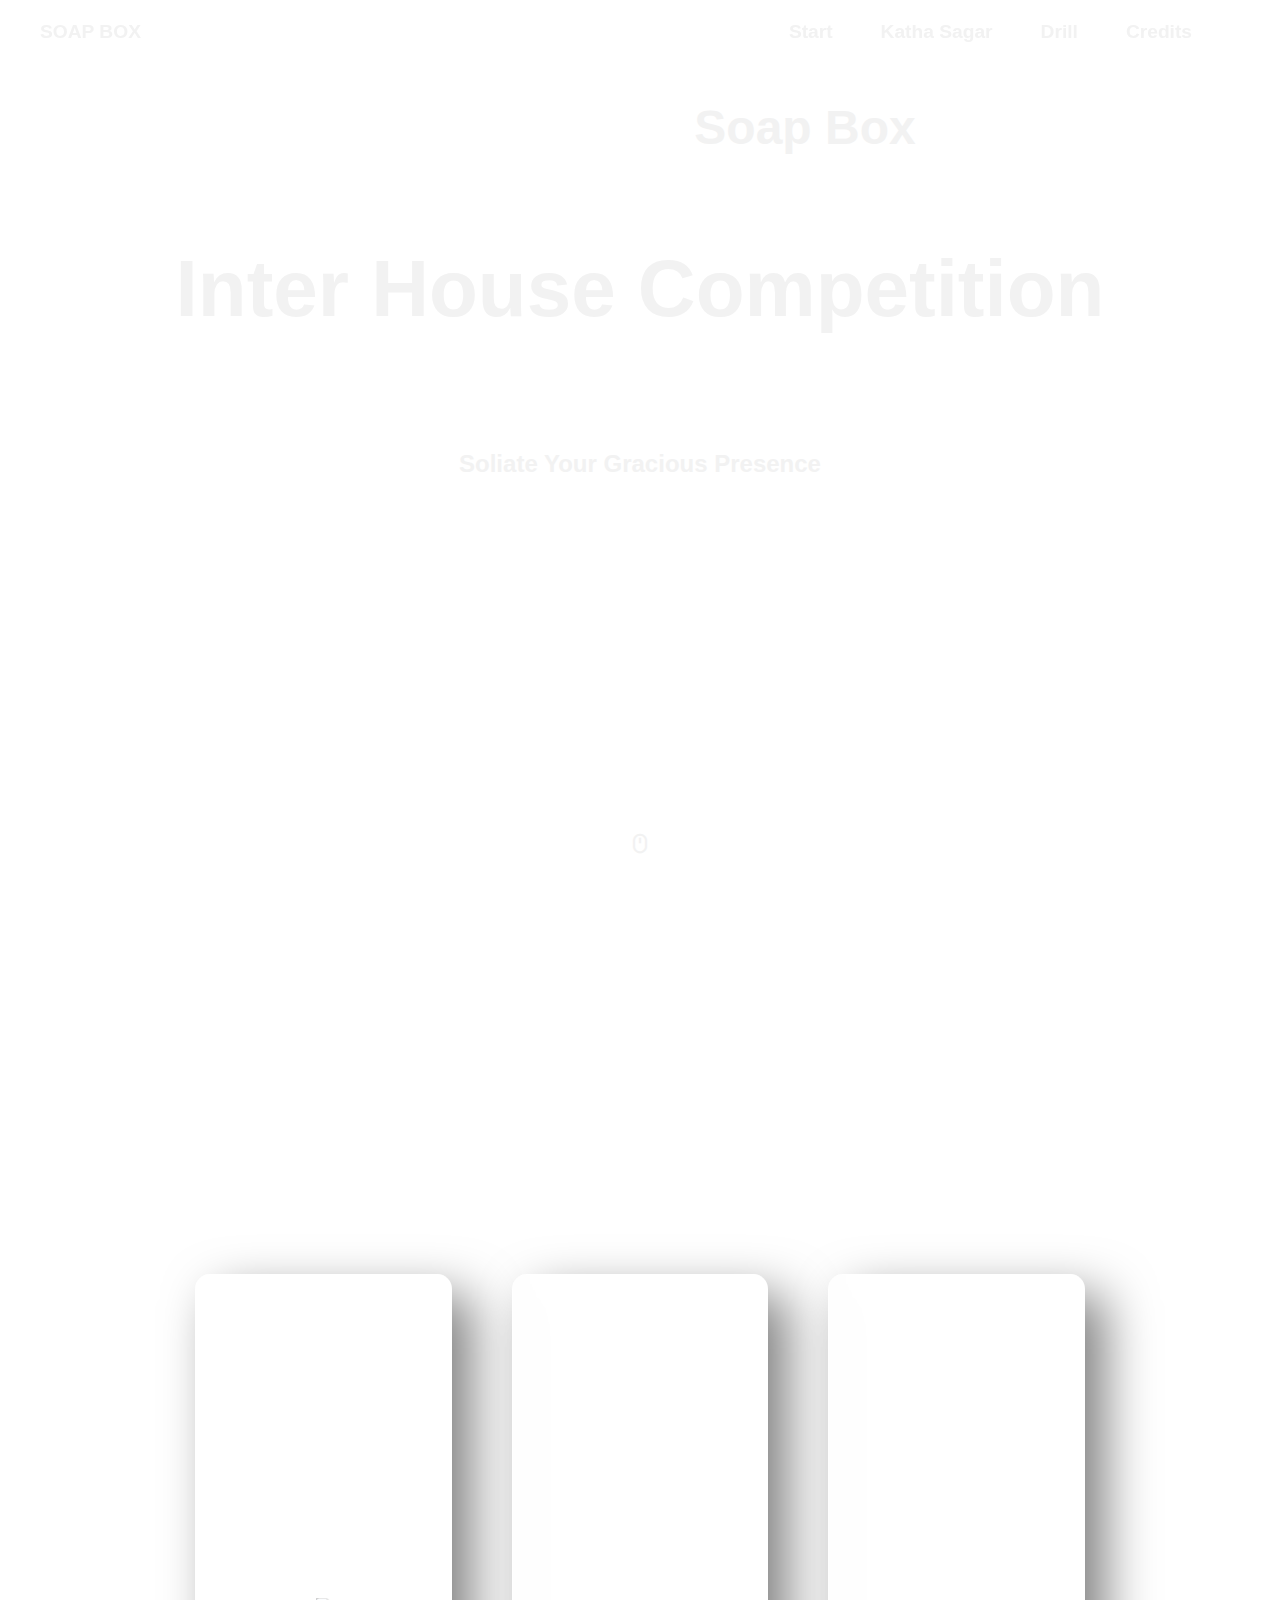
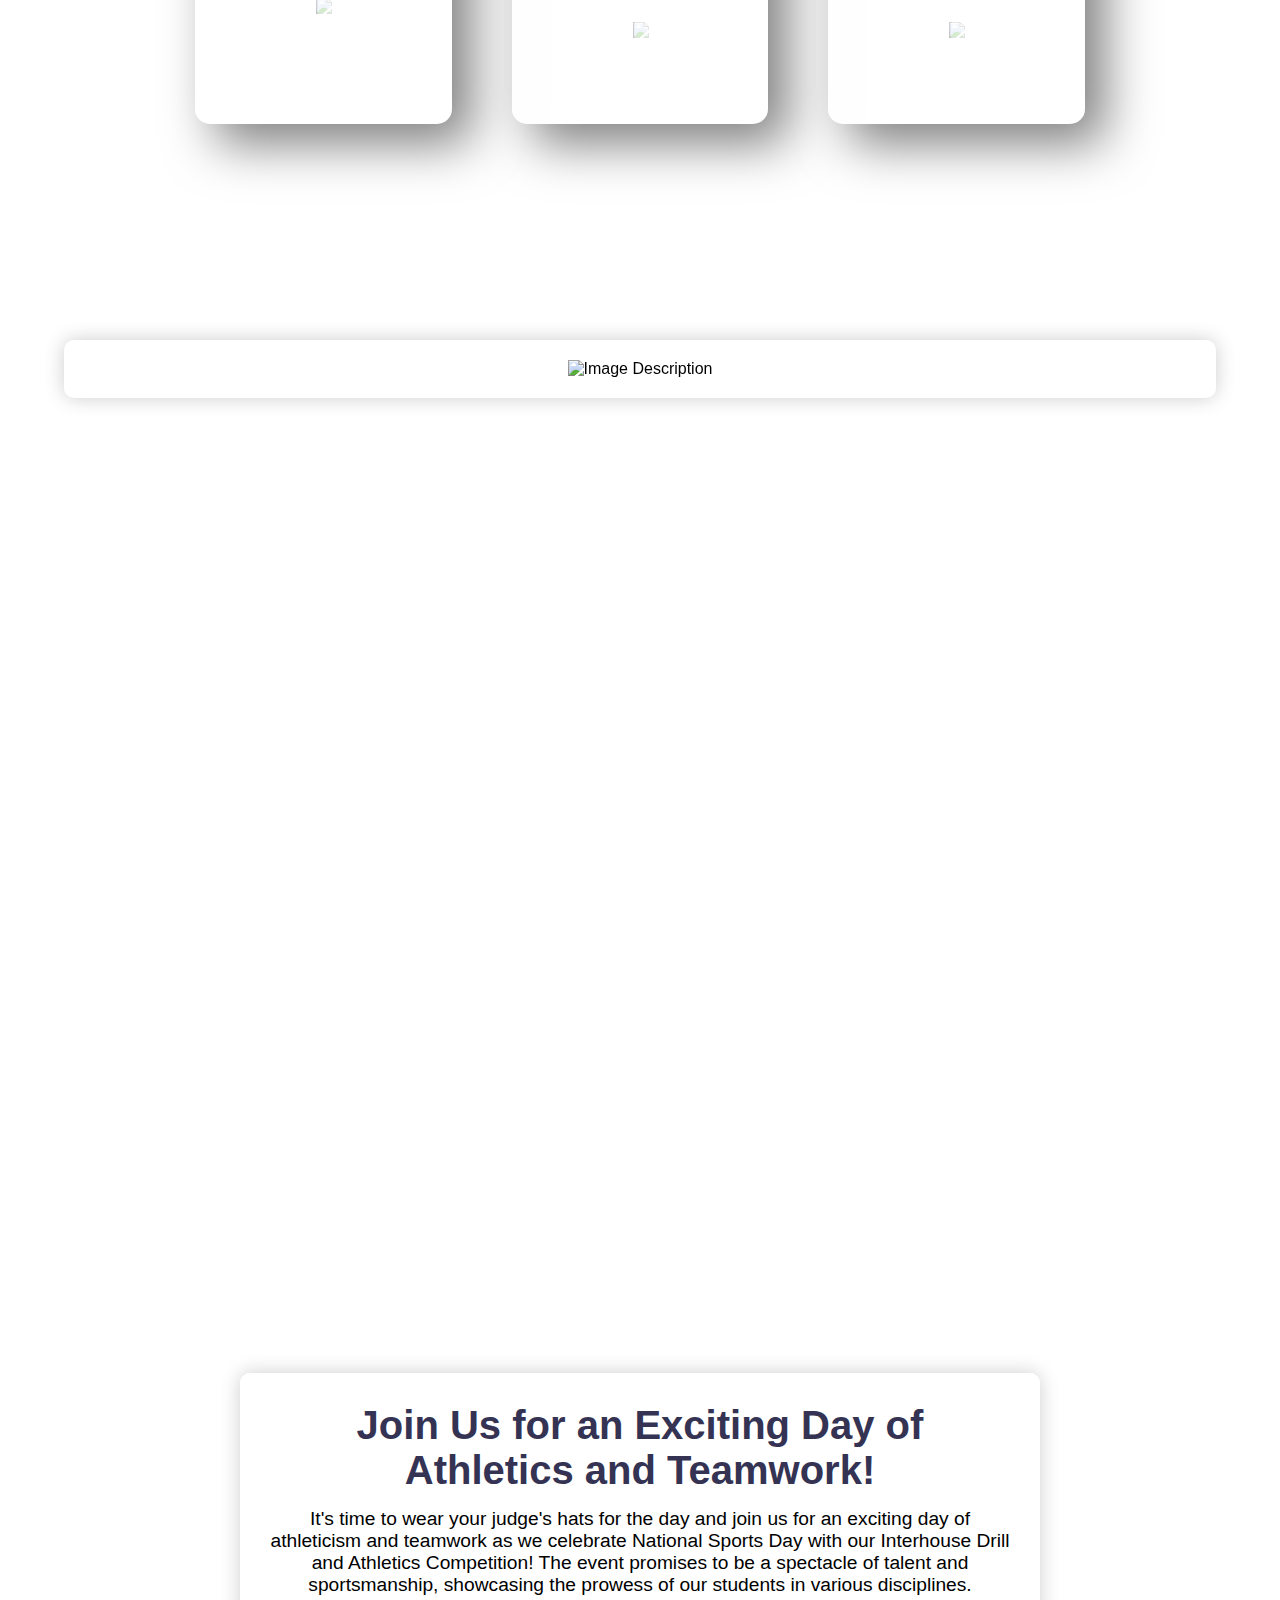
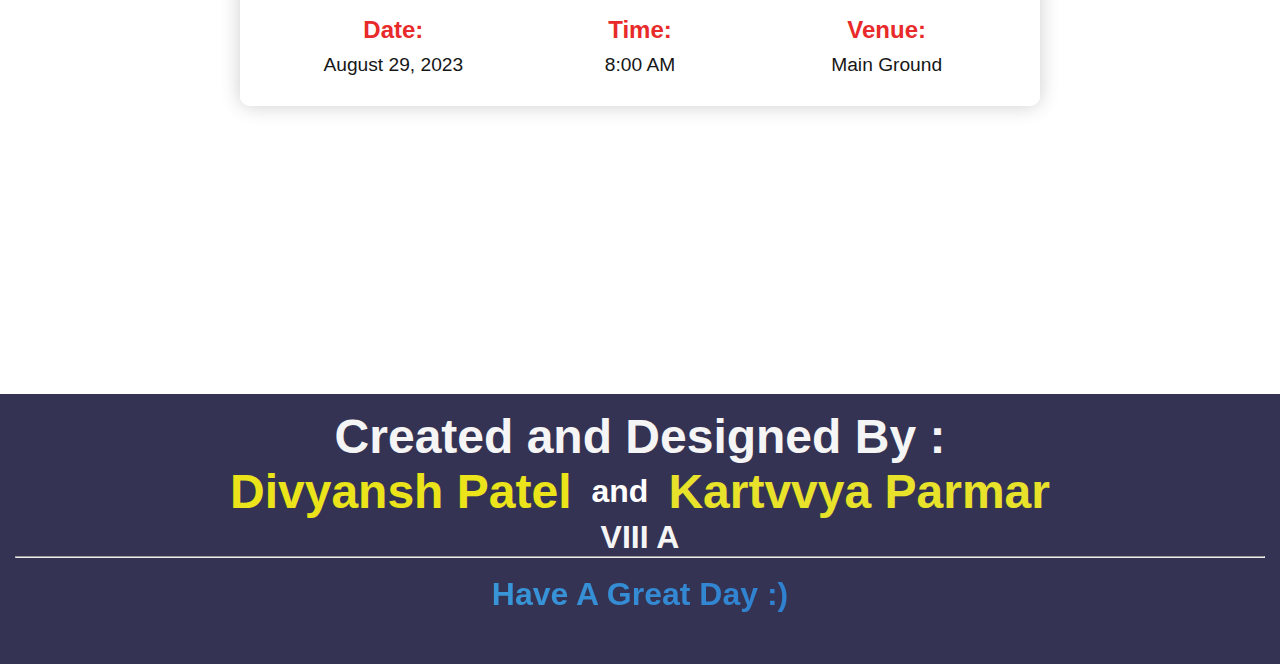
==== index.html @ db6b6a70 "first commit" ====
<!DOCTYPE html>
<html lang="en">
    <head>
        <meta charset="UTF-8"> 
        <meta name="viewport" content="width=device-width, initial-scale=1.0">
        <title>Soap Box</title>
 
        <link rel="stylesheet" href="assets/css/styles.css">

        <!-- ICONS BOXICONS -->
        <link href='https://cdn.jsdelivr.net/npm/boxicons@2.0.5/css/boxicons.min.css' rel='stylesheet'>
    </head>

<style type="text/css">  
    *{
        margin: 0;
        padding: 0;
        box-sizing: border-box; 
        font-family: 'Gill Sans', 'Gill Sans MT', Calibri, 'Trebuchet MS', sans-serif;
    }
 
body{    
    font-family: 'Poppins', sans-serif; 
    justify-content: center;  
    align-items: center;
    min-height: 100vh; 
}     
  
body { 
            background-image: url('trophy3.jpg');    
            background-size: cover; /* Adjust the background size as needed */
            background-repeat: no-repeat;
            background-attachment: fixed; /* This keeps the background fixed when scrolling */
            /* Add any other CSS properties you need for the body */
        }
.container{ 
    margin-top: 50%; 
    flex-wrap: wrap; 
    display: inline-flex;
    justify-content: center;
    align-items: center;
    max-width: max-content; 
    z-index: 1;   

}

.container .card{
    
    position: relative;
    width: 300px; 
    height: 450px;
    margin: 30px;
    top: -200px;
    box-shadow: 20px 20px 50px rgba(0, 0, 0, 0.5);
    border-radius: 15px;
    background: rgba(255, 255, 255, 0.1);
    overflow: hidden;
    display: flex; 
    justify-content: center;
    align-items: center;
    border-top: 1px solid rgba(255, 255, 255, 0.5);
    border-left: 1px solid rgba(255, 255, 255, 0.5);
    backdrop-filter: blur(25px); 
}

.container .card .content {
    
    padding: 20px;
    text-align: center;
    transform: translateY(300px);
    opacity: 0.5;
    transition: 0.5s;
}

.container .card:hover .content{

    transform: translateY(0px);
    opacity: 1;
}


.container .card .content h2{
   
    position: relative;
    top: -80px;  
    right: -60px; 
    font-size: 8em;
    color: rgba(255, 255, 255, 0.5);
    pointer-events: none;
} 

.container .card .content h3{

    margin-top: -60px;  
    font-size: 1.8em;
    color: #fff;
    z-index: 1;
}
 
.container .card .content h4{

font-size: 1.8em;
color: #fff;
z-index: 1;
}
 
.container .card .content p{

    font-size: 1em;
    color: #fff;
    font-weight: 300;
}  


.container .card .content img{
    margin-top: -150%;    
    z-index: 1000; 
    opacity: 1;  
}



.heading-container {
    display: flex; 
    justify-content: center;
}
 
.heading-container {
    display: flex; 
    justify-content: center;
    align-items: center;
    gap: 20px;  
}
 

::-webkit-scrollbar{
	width: 12px;
	   
}  

::-webkit-scrollbar-track{
	background: #d1e5ff;
}

::-webkit-scrollbar-thumb{
	background: linear-gradient(#a321fa, #1f95b9) ; 
	border-radius: 5px;
    height: 10px;     
}

.card {
        flex: 0 0 calc(33.33% - 60px);
        /* Adjust margin and padding as needed */
        margin: 30px;
        padding: 20px;
    }
    .container {
        display: flex;
        flex-wrap: wrap;
        justify-content: center;
        align-items: center;
    } 

.container1{
    position: relative;
}

.container1 .wrapper{
    border-radius: 3%;   
    width: 60vw;
    height: 75vh;
    box-shadow: 10px 10px 20px rgba(255, 255, 255, 0.6);
    margin: 5rem auto;
    overflow: hidden;
}

.container1 .wrapper-holder{
   
    display: grid;
    grid-template-columns: repeat(4,100%);
    height: 100%;
    width: 100%;
    animation: slider 10s ease-in-out infinite alternate;
     
}

.container1 #slider-img-1{
    background-image: url('img1.jpeg');
    background-position: center;
}

.container1 #slider-img-2{
    background-image: url('img2.jpeg');
    background-position: center;
}

.container1 #slider-img-3{
    background-image: url('img3.jpeg');
    background-position: center;
} 

.container1 #slider-img-4{
    background-image: url('img4.jpeg');
    background-position: center;
}

.container1 .button-holder .button{
    background-color: white;
    width: 15px;
    height: 15px;
    border-radius:15px;
    display: inline-block;
    margin: .3rem;
}

.container1 .button-holder{
    position: absolute;
    left: 45%;
    bottom: 0%;
}

@keyframes slider{
    0%{transform: translateX(0%);}
    10%{transform: translateX(-100%);}
    20%{transform: translateX(-100%);}
    30%{transform: translateX(-200%);}
    40%{transform: translateX(-200%);}
    50%{transform: translateX(-200%);}
    60%{transform: translateX(-300%);}
    70%{transform: translateX(-300%);}
    80%{transform: translateX(-300%);}
    90%{transform: translateX(0%);}
    100%{transform: translateX(0%);}
}

/* Keep your existing styles */

/* Add styles for the image section */
#image-section {
    padding: 50px 0;
}
 
.image-container {
    backdrop-filter: blur(5px); 
    max-width: 90%; /* Adjust the maximum width as needed */
    margin: 0 auto;
    box-shadow: 0 0 20px rgba(0, 0, 0, 0.2); 
    padding: 20px;
    border-radius: 10px;
    text-align: center; /* Center the image horizontally */
}

.image-container img {
    max-width: 100%;
    height: auto;
}
 

/* Keep your existing styles */

/* Add styles for the event section */
.event-container {
    max-width: 800px;
    margin: 0 auto;
    box-shadow: 0 0 20px rgba(0, 0, 0, 0.2);
    background-color: rgba(255, 255, 255, 0.9);
    padding: 30px;
    border-radius: 10px;
    text-align: center;
}

.event-header h2 {
    justify-content: space-around; 
    font-size: 2.5em;
    margin-bottom: 15px; 
    color: #353353;  
}

.event-header p {
    font-size: 1.2em;
    margin-bottom: 20px;
}

.event-details {
    display: flex;
    justify-content: space-around;
    align-items: center;
    flex-wrap: wrap;
    margin-top: 20px;
}

.event-info {
    flex: 1;
    text-align: center;
}

.event-info h3 {
    font-size: 1.5em;
    color: #e82a2a;
    margin-bottom: 10px;
}

.event-info p {
    font-size: 1.2em;
    color: #161616;
}


/* Add media query for smaller screens */
@media (max-width: 768px) {
    .event-container {
        padding: 10px;
    }
}
 
 
</style>

    <body> 

        <audio autoplay loop> 
            <source src="Ghostrifter-Official-Devyzed-Downtown-Glow.mp3" type="audio/mpeg">
            Your browser does not support the audio element.
        </audio>        
        <!-- ===== HEADER =====-->
        <header class="l-header">
            <nav class="nav bd-grid"> 
                <a href="#" class="nav__logo" style="font-size: 1.2em; backdrop-filter: blur(25px);">SOAP BOX</a>

                <div class="nav__toggle" id="nav-toggle">
                    <i class='bx bx-menu-alt-right'></i>
                </div>

                <div class="nav__menu" id="nav-menu" >
                    <ul class="nav__list" style="font-size: 1.2em;">  
                        <li class="nav__item"><a href="#section" class="nav__link">Start</a></li>
                        <li class="nav__item"><a href="#image-section" class="nav__link">Katha Sagar</a></li>
                        <li class="nav__item"><a href="#event-section" class="nav__link">Drill</a></li> 
                        <li class="nav__item"><a href="#section2" class="nav__link">Credits</a></li> 
                    </ul>  
                </div>  
            </nav>
        </header>

        <main>
            <!-- ===== HOME =====-->
            <div class="home">
                <div class="parallax home__parallax home__parallax-img1" data-rellax-speed="-9"></div>
                <div class="parallax home__parallax home__parallax-img2" data-rellax-speed="-7"></div>
                <div class="parallax home__parallax home__parallax-img3" data-rellax-speed="-6"></div> 
                <div class="parallax home__parallax home__parallax-img4" data-rellax-speed="-3"></div>  

                <h1 class="parallax home__title" data-rellax-speed="-6" style="font-size: 5em;">Inter House Competition</h1>
                <span class="parallax home__subtitle" data-rellax-speed="-5">Soliate Your Gracious Presence</span> 

                <div class="home__scroll">
                   <a href="#section"><i class='bx bx-mouse'></i></a>
                </div>
            </div> <br><br> <br><br><br> 

          
            <!-- ===== SECTION =====-->
            <section class="l-section" id="section">
                <div class="section"> 
                    <div class="section__data">  
                        <h2 class="home__title" style="top: 100px;  font-size: 3em;" class="col-xs-12">Soap Box</h2>  <br><br> <br><br><br>        
                    <div class="container">
                          
                        <div class="card" class="col-xs-12">
                            <div class="box" class="col-xs-12">
                                <div class="content" class="col-xs-12">
                                    <a href="images/day1.html">   
                                    <img src="lol.png" >    
                                    <h2>01</h2> <br>  
                                    <h3>FUNNY BONES</h3> 
                                    <H4>STAND-UP COMEDY</H4> 
                                    <br>
                                    <p>CLASS- VI</p><br>
                                    <p>DATE- 21 AUG 2023</p><br>
                                    <p>TIME- 8 a.m</p><br>
                                    <p>VENUE- AUDITORIUM</p>  
                                    </a> 
                                </div>
                            </div>
                        </div>
                        <div class="card" class="col-xs-12">
                            <div class="box" class="col-xs-12">
                                <div class="content" class="col-xs-12"> 
                                    <img src="debate.png">  
                                    <h2>02</h2>
                                    <h3>Coming Soon !</h3><br><br><br><br><br><br><br><br><br><br>   
                                </div>
                            </div> 
                        </div>
                        <div class="card" class="col-xs-12">
                            <div class="box" class="col-xs-12">
                                <div class="content" class="col-xs-12"> 
                                    <img src="tv-program.png">    
                                    <h2>03</h2>
                                    <h3>Coming Soon !</h3><br><br><br><br><br><br><br><br><br><br>     
                                </div>
                            </div>
                        </div>
                        </div> 
                    </section> 

                    <section class="l-section" id="image-section">
                        <div class="image-container" class="col-xs-12">
                            <img src="Invitation1024_1.jpg" alt="Image Description">
                        </div> 
                    </section><br><br><br>   

                    <section id="section3" style="margin-top: 5%;">
                        <div class="container1">
                         <div class="wrapper">
                            <div class="wrapper-holder" class="col-xs-12"> 
                                <div id="slider-img-1"></div>
                                
                                <div id="slider-img-2"></div>
                                
                                <div id="slider-img-3"></div>
                                
                                <div id="slider-img-4"></div>
                            </div>
                         </div>
                         <div class="button-holder" class="col-xs-12">
                            <a href="#slider-img-1" class="button"></a>
                            <a href="#slider-img-2" class="button"></a>
                            <a href="#slider-img-3" class="button"></a>
                            <a href="#slider-img-4" class="button"></a> 
                        </div> 
                         </div>
                        
                    </section><br><br>  

                    <section class="l-section" id="event-section">
                        <div class="event-container" >
                            <div class="event-header">
                                <h2>Join Us for an Exciting Day of Athletics and Teamwork!</h2>
                                <p>It's time to wear your judge's hats for the day and join us for an exciting day of athleticism and teamwork as we celebrate National Sports Day with our Interhouse Drill and Athletics Competition! The event promises to be a spectacle of talent and sportsmanship, showcasing the prowess of our students in various disciplines.</p>
                            </div>
                            <div class="event-details">
                                <div class="event-info">
                                    <h3>Date:</h3>
                                    <p>August 29, 2023</p>
                                </div>
                                <div class="event-info">
                                    <h3>Time:</h3>
                                    <p>8:00 AM</p>
                                </div>
                                <div class="event-info">
                                    <h3>Venue:</h3>
                                    <p>Main Ground</p>
                                </div>
                            </div>
                        </div>
                    </section>
                     

                    <script type="text/javascript" src="vanilla-tilt.js"></script>
                    <script>
                        VanillaTilt.init(document.querySelectorAll(".card"),{
                            max:10,   
                            speed:200, 
                            glare: true,
                            "max-glare": 1,
                        });
                    </script> 
            </section>
        </main> 

        <!-- RELLAX JS -->
        <script src="assets/js/rellax.min.js"></script>

        <!-- GSAP -->
        <script src="https://cdnjs.cloudflare.com/ajax/libs/gsap/3.2.6/gsap.min.js"></script>

        <!-- SCROLL REVEAL -->
        <script src="https://unpkg.com/scrollreveal"></script>

        <!-- MAIN JS -->
        <script src="assets/js/main.js"></script><br><br><br><br><br><br><br><br><br><br><br><br><br><br><br><br>  
        <section class="l-section" id="section2">
        <footer style="background: #353353;padding: 15px;"> 
	
            <h1 style="text-align: center; color: whitesmoke; font-size: 3em; ">Created and Designed By :</h1>
            <div class="heading-container"> 
                <h2 style="color: #ebe41a; font-size: 3em; ">Divyansh Patel</h2> 
                <h2 style="color: white; font-size: 2em; ">and</h2>   
                <h2 style="color: #e8e22a; font-size: 3em; ">Kartvvya Parmar</h2>
            </div> 
            <h1 style="text-align: center; color: whitesmoke; font-size: 2em;">VIII A</h1>  
            <hr style="height: 2px; background-color: white; width: 100%;">	<br>  
            <h2 style="text-align: center;
            background: linear-gradient(to right, #47bbe6, #215cc2) ; 
            -webkit-background-clip: text;   
            background-clip: text;  
            color: transparent; font-size: 2em;">Have A Great Day :)</h2>   
            <br>
             
            <br> 
        </footer> 
        </section>

 
        <script type="text/javascript">
           
        </script>

        </body>
</html>
---- assets/css/styles.css ----
/*===== GOGGLE FONTS =====*/
@import url("https://fonts.googleapis.com/css2?family=Open+Sans:wght@400;600&display=swap");
/*===== VARIABLES SCSS =====*/
/*===== VARIABLES CSS =====*/
/*=== Colores ===*/ 
:root {
  --first-color: #0396A6;
  --white-color: #F2F2F2;
}

/*=== Fuente y tipografia ===*/
:root {
  --body-font: 'Open Sans', sans-serif;
  --biggest-font-size: 3.5rem;
  --h2-font-size: 1.25rem;
  --normal-font-size: 0.938rem;
}

@media screen and (min-width: 768px) {
  :root {
    --biggest-font-size: 7rem;
    --h2-font-size: 1.5rem;
    --normal-font-size: 1rem;
  }
}

/*=== z index ===*/
:root {
  --z-back: -10;
  --z-normal: 1;
  --z-tooltip: 10;
  --z-fixed: 100;
  --z-modal: 1000;
}

/*===== BASE =====*/
*, ::before, ::after {
  -webkit-box-sizing: border-box;
          box-sizing: border-box;
}

html {
  scroll-behavior: smooth;
}

body {
  
  margin: 0;
  font-family: var(--body-font);
}


h1, h2, h3, p {
  margin: 0;
}

ul {
  margin: 0;
  padding: 0;
  list-style: none;
}

a {
  text-decoration: none;
}

img {
  max-width: 100%;
  height: auto;
}

/*===== LAYOUT =====*/
.bd-grid {
  max-width: 1200px;
  margin-left: 1rem;
  margin-right: 1rem;
}

.l-header {
  width: 100%;
  position: absolute;
  top: 0;
  left: 0;
  background-color: transparent;
  z-index: var(--z-modal);
}

/*===== NAVBAR =====*/
.nav {
  height: 3rem;
  display: -webkit-box;
  display: -ms-flexbox;
  display: flex;
  -webkit-box-pack: justify;
      -ms-flex-pack: justify;
          justify-content: space-between;
  -webkit-box-align: center;
      -ms-flex-align: center;
          align-items: center;
  font-weight: bold;

  backdrop-filter: blur(10px); /* Add backdrop filter for blurring */ 

  
}



@media screen and (max-width: 768px) {
  .nav__menu {
    position: fixed;
    left: 0%;
    top: -100%;
    background-color: rgba(0, 0, 0, 0.9);
    width: 100%;
    height: 40%;
    padding: 2rem;
    text-align: center;
    z-index: var(--z-fixed);
    -webkit-transition: .3s;
    transition: .3s;
  }
}

.nav__logo {
  color: var(--white-color);
  
}

.nav__item {
  margin-bottom: 2rem;
  
}

.nav__link {
  color: var(--white-color);
  
}

.nav__toggle {
  font-size: 1.5rem;
  color: var(--white-color);
  cursor: pointer;
  
}

/*=== Show menu ===*/
.show {
  top: 3rem;
  
}

/*===== HOME =====*/
.home {
  height: 100vh;
  overflow: hidden;
  position: relative;
}

.home__parallax {
  width: 100%;
  height: 100%;
  position: absolute;
  background-repeat: no-repeat;
  background-size: cover;
  background-position: center;
  
}

.home__title, .home__subtitle {
  position: absolute;
  width: 100%;
  display: -webkit-box;
  display: -ms-flexbox;
  display: flex;
  -webkit-box-pack: center;
      -ms-flex-pack: center;
          justify-content: center;
  color: var(--white-color);
}

.home__title {
  top: 32%;
  font-size: var(--biggest-font-size);
  z-index: var(--z-normal);
}

.home__subtitle {
  top: 44%;
  font-size: var(--h2-font-size);
  font-weight: bold;
  z-index: var(--z-tooltip);
}

.home__scroll {
  position: absolute;
  bottom: 2.5rem;
  width: 100%;
  display: -webkit-box;
  display: -ms-flexbox;
  display: flex;
  -webkit-box-pack: center;
      -ms-flex-pack: center;
          justify-content: center;
  font-size: 1.5rem;
  z-index: var(--z-modal);
}

.home__scroll .bx-mouse {
  color: var(--white-color);
}

/*===== SECTION =====*/
.l-section {
  background-color: var(--dark-color);
}

.section {
  height: 100vh;
  max-width: 950px;
  margin-left: 1rem;
  margin-right: 1rem;
  padding: 2rem 0;
  color: var(--white-color);
  display: -webkit-box;
  display: -ms-flexbox;
  display: flex;
  -webkit-box-orient: vertical;
  -webkit-box-direction: normal;
      -ms-flex-direction: column;
          flex-direction: column;
  -webkit-box-pack: space-evenly;
      -ms-flex-pack: space-evenly;
          justify-content: space-evenly;
  -webkit-box-align: center;
      -ms-flex-align: center;
          align-items: center;
}

.section__data {
  margin-bottom: 3rem;
}

.section__title {
  font-size: var(--h2-font-size);
  color: var(--first-color);
  margin-bottom: 1rem;
}

.section__img {
  width: 285px;
  border-radius: .5rem;
}

/*===== MEDIA QUERIES =====*/
@media screen and (min-width: 760px) {
  .nav {
    height: 4rem;
  }
  .nav__list {
    display: -webkit-box;
    display: -ms-flexbox;
    display: flex;
  }
  .nav__item {
    margin-right: 3rem;
    margin-bottom: 0;
  }
  .nav__toggle {
    display: none;
  }
  .home__title {
    top: 27%;
  }
  .home__subtitle {
    top: 50%;
  }
  .section {
    -webkit-box-orient: horizontal;
    -webkit-box-direction: normal;
        -ms-flex-direction: row;
            flex-direction: row;
    margin-left: auto;
    margin-right: auto;
  }
  .section__text {
    padding-right: 4rem;
  }
  .section__img {
    width: 470px;
  }
}

@media screen and (min-width: 1200px) {
  .bd-grid {
    margin-left: auto;
    margin-right: auto;
  }
}
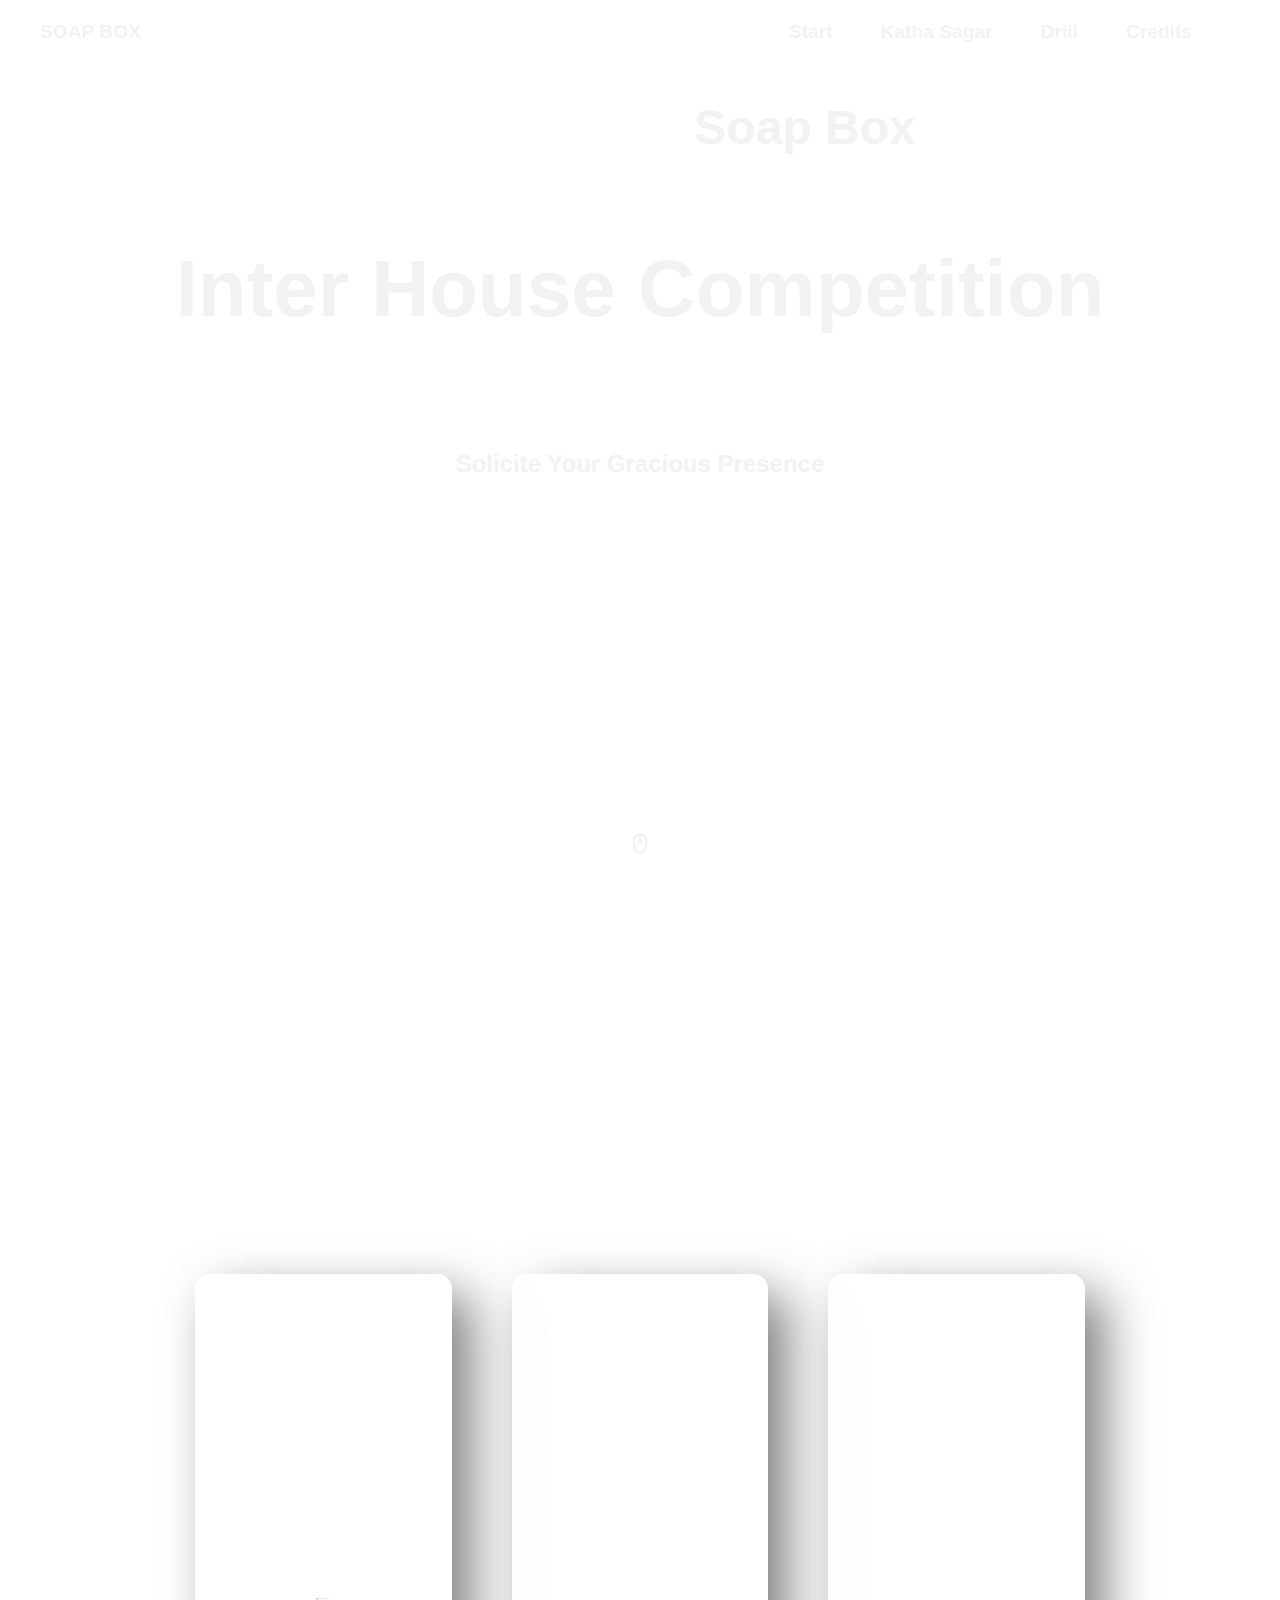
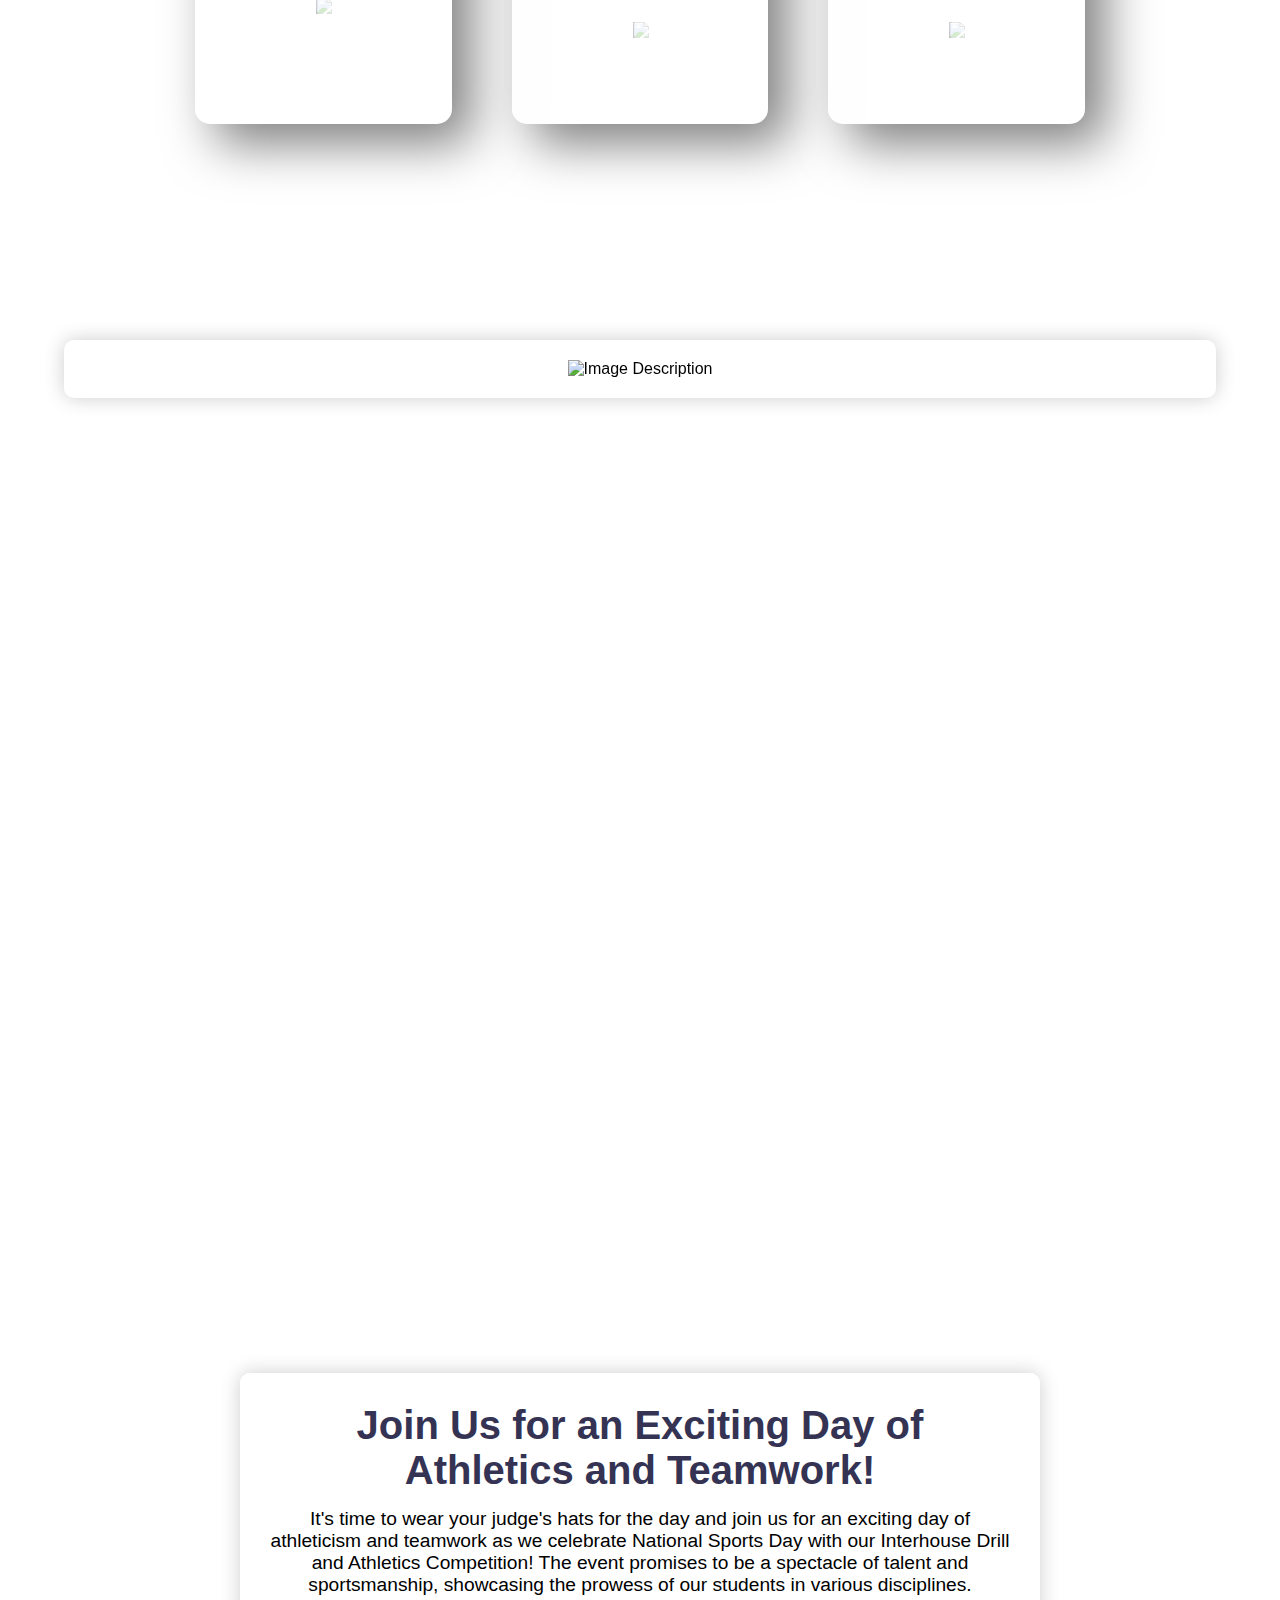
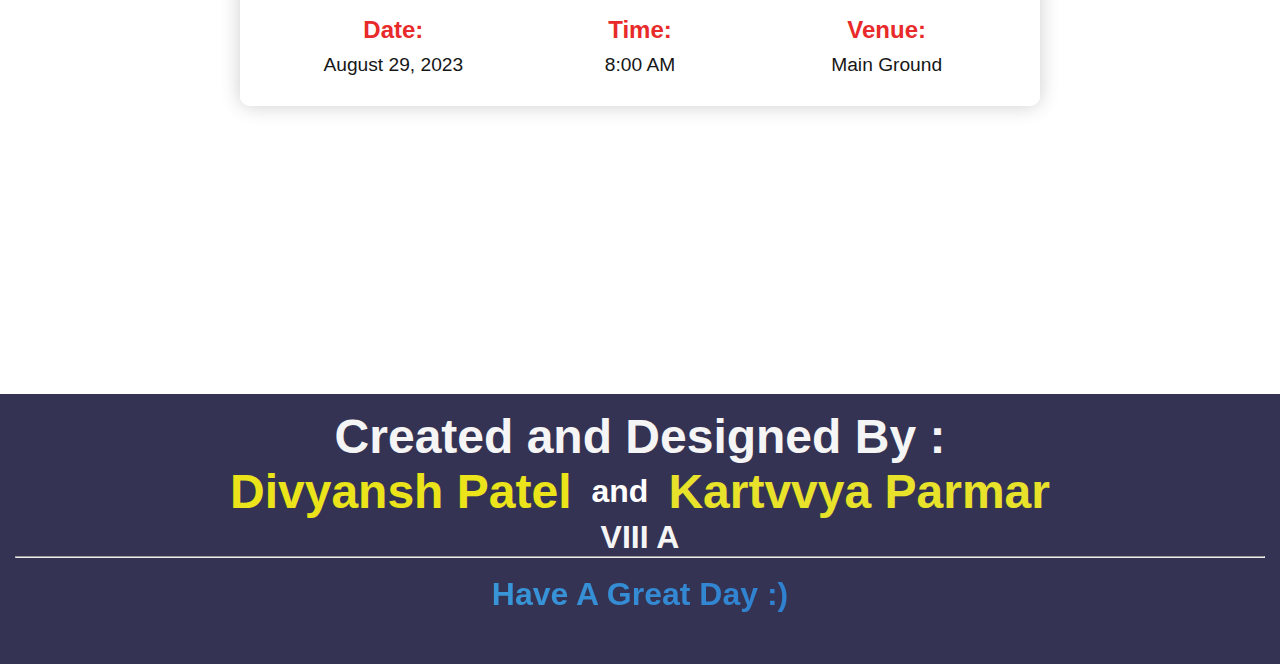
==== commit aea9dc1a: "index.html" ====
--- a/index.html
+++ b/index.html
@@ -351,7 +351,7 @@
                 <div class="parallax home__parallax home__parallax-img4" data-rellax-speed="-3"></div>  
 
                 <h1 class="parallax home__title" data-rellax-speed="-6" style="font-size: 5em;">Inter House Competition</h1>
-                <span class="parallax home__subtitle" data-rellax-speed="-5">Soliate Your Gracious Presence</span> 
+                <span class="parallax home__subtitle" data-rellax-speed="-5">Solicite Your Gracious Presence</span>  
 
                 <div class="home__scroll">
                    <a href="#section"><i class='bx bx-mouse'></i></a>
@@ -508,4 +508,4 @@
         </script>
 
         </body>
-</html> +</html> 
